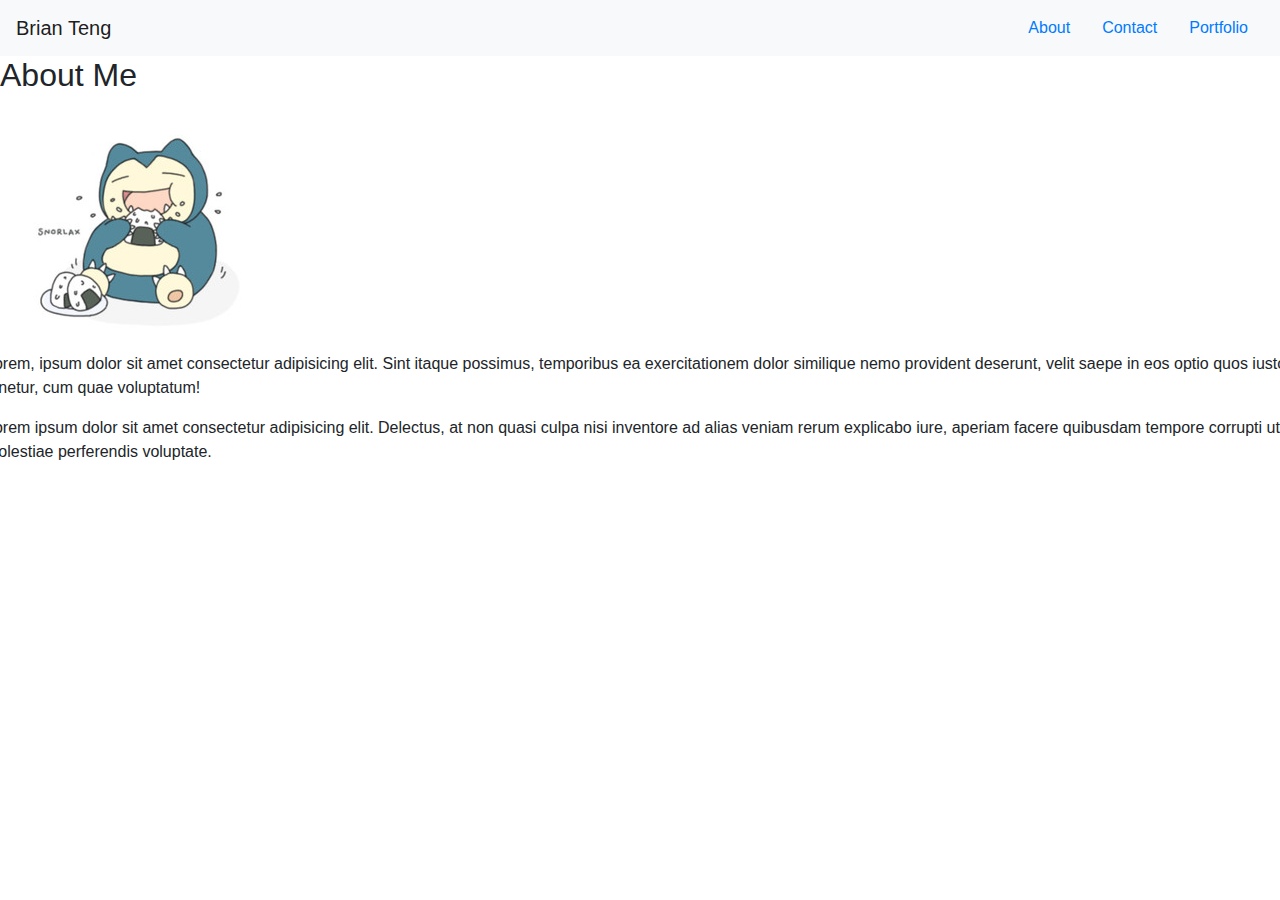
==== index.html @ 52ca3a91 "done for the night" ====
<!DOCTYPE html>
<html lang="en">

<head>
  <meta charset="UTF-8">
  <meta name="viewport" content="width=device-width, initial-scale=1.0">
  <meta http-equiv="X-UA-Compatible" content="ie=edge">
  <title>B-Index</title>
  <link rel="stylesheet" href="https://stackpath.bootstrapcdn.com/bootstrap/4.3.1/css/bootstrap.min.css"
    integrity="sha384-ggOyR0iXCbMQv3Xipma34MD+dH/1fQ784/j6cY/iJTQUOhcWr7x9JvoRxT2MZw1T" crossorigin="anonymous">
</head>

<body>
  <!-- As a heading -->
  <nav class="navbar navbar-light bg-light">
    <span class="navbar-brand mb-0 h1">Brian Teng</span>
    <ul class="nav justify-content-end">
      <li class="nav-item">
        <a class="nav-link active" href="index.html">About</a>
      </li>
      <li class="nav-item">
        <a class="nav-link" href="contact.html">Contact</a>
      </li>
      <li class="nav-item">
        <a class="nav-link" href="portfolio.html">Portfolio</a>
      </li>
    </ul>
  </nav>

  <h2>About Me</h2>

  <div class="row"> 
    <img src="assets/images/profile_pic.png" alt="snorlax_pic">

    <p> Lorem, ipsum dolor sit amet consectetur adipisicing elit. Sint itaque possimus, temporibus ea exercitationem dolor similique nemo provident deserunt, velit saepe in eos optio quos iusto tenetur, cum quae voluptatum!</p>
    <p>Lorem ipsum dolor sit amet consectetur adipisicing elit. Delectus, at non quasi culpa nisi inventore ad alias veniam rerum explicabo iure, aperiam facere quibusdam tempore corrupti ut molestiae perferendis voluptate.</p>
  </div>
</body>

</html>
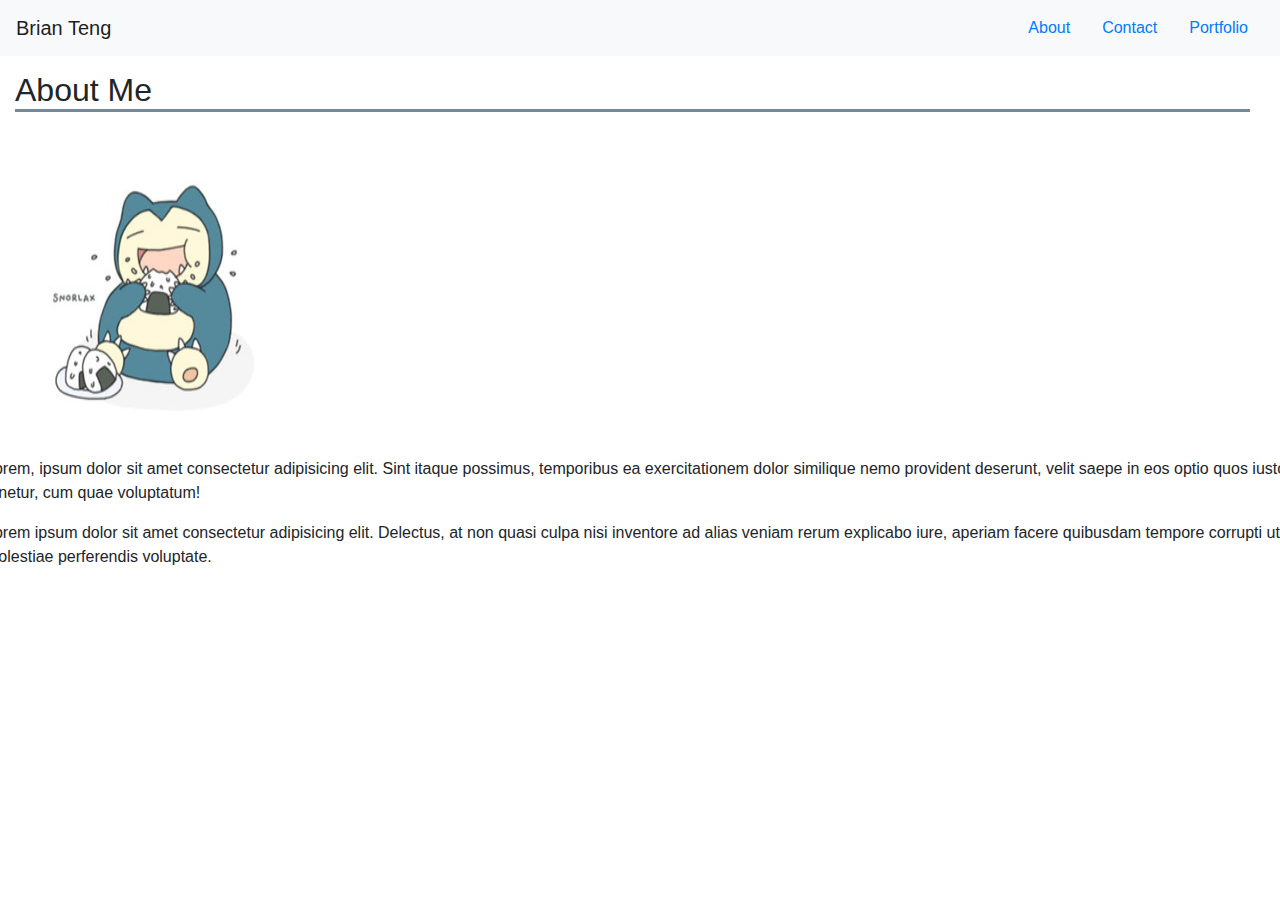
==== commit b3877006: "another night" ====
--- a/index.html
+++ b/index.html
@@ -8,6 +8,7 @@
   <title>B-Index</title>
   <link rel="stylesheet" href="https://stackpath.bootstrapcdn.com/bootstrap/4.3.1/css/bootstrap.min.css"
     integrity="sha384-ggOyR0iXCbMQv3Xipma34MD+dH/1fQ784/j6cY/iJTQUOhcWr7x9JvoRxT2MZw1T" crossorigin="anonymous">
+    <link rel="stylesheet" href="assets/css/style.css">
 </head>
 
 <body>
--- a/assets/css/style.css
+++ b/assets/css/style.css
@@ -0,0 +1,25 @@
+img {
+  width:  300px;
+  height: 300px;
+  margin: 15px 15px 15px 15px;
+}
+
+h2{
+  border-bottom: 3px solid lightslategray;
+  margin: 15px 30px 15px 15px;
+}
+
+
+@media screen and (max-width: 768px){
+  body{
+    background-color:rgb(158, 243, 191);
+  }
+  img{
+    margin:5px 5px 5px 5px;
+  }
+}
+@media screen and (max-width: 640px){
+  body{
+    background-color: lightsalmon;
+  }
+}
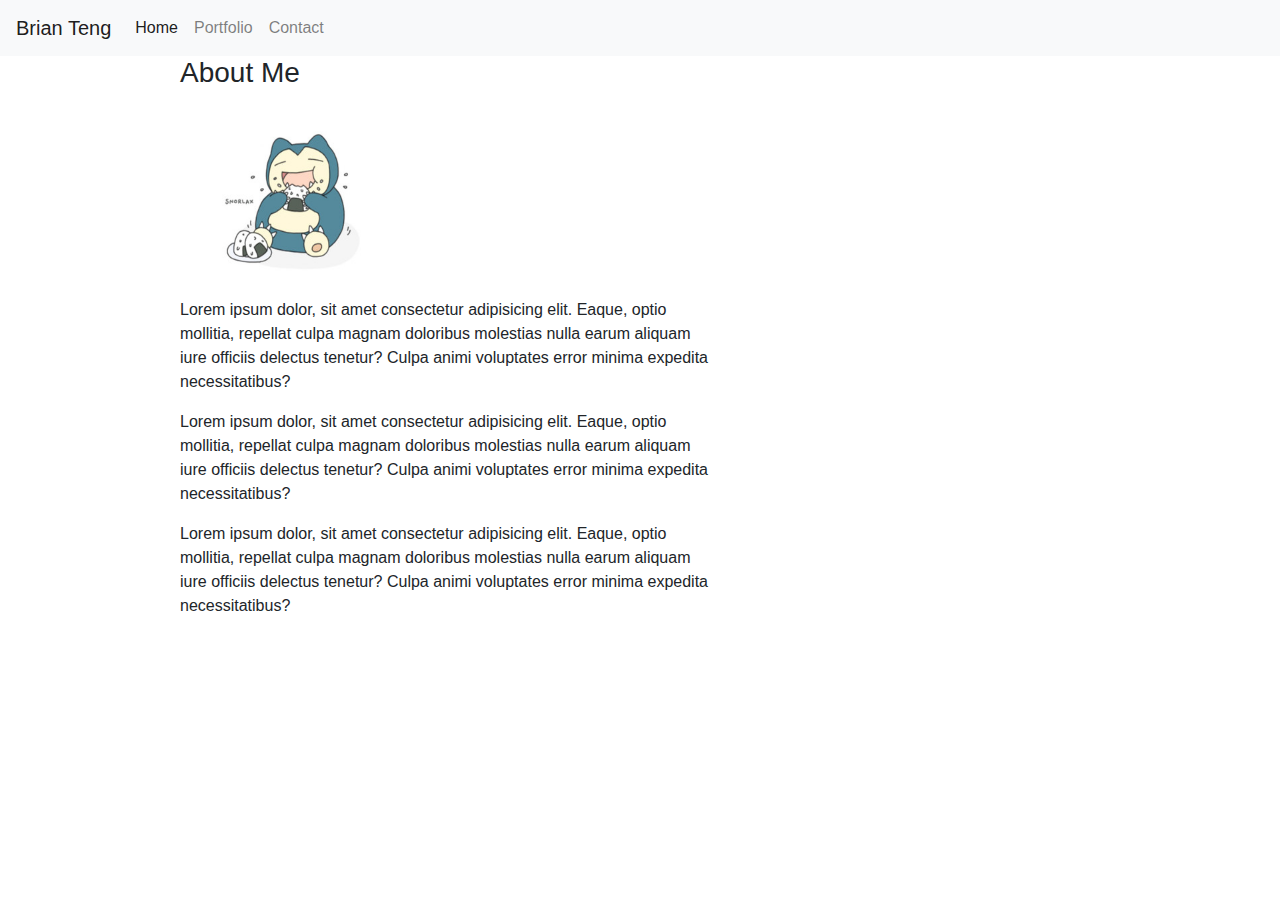
==== commit 5391a8f2: "finished" ====
--- a/index.html
+++ b/index.html
@@ -6,36 +6,63 @@
   <meta name="viewport" content="width=device-width, initial-scale=1.0">
   <meta http-equiv="X-UA-Compatible" content="ie=edge">
   <title>B-Index</title>
-  <link rel="stylesheet" href="https://stackpath.bootstrapcdn.com/bootstrap/4.3.1/css/bootstrap.min.css"
-    integrity="sha384-ggOyR0iXCbMQv3Xipma34MD+dH/1fQ784/j6cY/iJTQUOhcWr7x9JvoRxT2MZw1T" crossorigin="anonymous">
+  <link rel="stylesheet" href="https://stackpath.bootstrapcdn.com/bootstrap/4.3.1/css/bootstrap.min.css" integrity="sha384-ggOyR0iXCbMQv3Xipma34MD+dH/1fQ784/j6cY/iJTQUOhcWr7x9JvoRxT2MZw1T" crossorigin="anonymous">
     <link rel="stylesheet" href="assets/css/style.css">
 </head>
 
 <body>
-  <!-- As a heading -->
-  <nav class="navbar navbar-light bg-light">
-    <span class="navbar-brand mb-0 h1">Brian Teng</span>
-    <ul class="nav justify-content-end">
-      <li class="nav-item">
-        <a class="nav-link active" href="index.html">About</a>
-      </li>
-      <li class="nav-item">
-        <a class="nav-link" href="contact.html">Contact</a>
-      </li>
-      <li class="nav-item">
-        <a class="nav-link" href="portfolio.html">Portfolio</a>
-      </li>
-    </ul>
+  <nav class="navbar navbar-expand-lg navbar-light bg-light">
+    <a class="navbar-brand" href="#">Brian Teng</a>
+    <button class="navbar-toggler" type="button" data-toggle="collapse" data-target="#navbarNav" aria-controls="navbarNav" aria-expanded="false" aria-label="Toggle navigation">
+      <span class="navbar-toggler-icon"></span>
+    </button>
+    <div class="collapse navbar-collapse" id="navbarNav">
+      <ul class="navbar-nav">
+        <li class="nav-item active">
+          <a class="nav-link" href="index.html">Home <span class="sr-only">(current)</span></a>
+        </li>
+        <li class="nav-item">
+          <a class="nav-link" href="portfolio.html">Portfolio</a>
+        </li>
+        <li class="nav-item">
+          <a class="nav-link" href="contact.html">Contact</a>
+        </li>
+      </ul>
+    </div>
   </nav>
 
-  <h2>About Me</h2>
+  <div class="container">
+		<div class="row">
 
-  <div class="row"> 
-    <img src="assets/images/profile_pic.png" alt="snorlax_pic">
+			<div class="col-md-1">
+			</div>
 
-    <p> Lorem, ipsum dolor sit amet consectetur adipisicing elit. Sint itaque possimus, temporibus ea exercitationem dolor similique nemo provident deserunt, velit saepe in eos optio quos iusto tenetur, cum quae voluptatum!</p>
-    <p>Lorem ipsum dolor sit amet consectetur adipisicing elit. Delectus, at non quasi culpa nisi inventore ad alias veniam rerum explicabo iure, aperiam facere quibusdam tempore corrupti ut molestiae perferendis voluptate.</p>
-  </div>
+			<div class="col-md-6">
+				<div class="panel panel-primary">
+					
+					<div class="panel-heading">
+						<h3 class="panel-title">About Me</h3>
+					</div>
+					
+					<div class="panel-body">
+						<img id="bio-image" class="img-responsive pull-left" alt="Responsive image" src="assets/images/profile_pic.png" alt="bt">
+								
+					<p>Lorem ipsum dolor, sit amet consectetur adipisicing elit. Eaque, optio mollitia, repellat culpa magnam doloribus molestias nulla earum aliquam iure officiis delectus tenetur? Culpa animi voluptates error minima expedita necessitatibus?</p>
+					<p>Lorem ipsum dolor, sit amet consectetur adipisicing elit. Eaque, optio mollitia, repellat culpa magnam doloribus molestias nulla earum aliquam iure officiis delectus tenetur? Culpa animi voluptates error minima expedita necessitatibus?</p>
+					<p>Lorem ipsum dolor, sit amet consectetur adipisicing elit. Eaque, optio mollitia, repellat culpa magnam doloribus molestias nulla earum aliquam iure officiis delectus tenetur? Culpa animi voluptates error minima expedita necessitatibus?</p>
+					</div>
+				</div>
+			</div>
+		
+			<div class="col-md-1">
+			</div>
+
+		</div>
+	</div>
+
+  <script src="https://code.jquery.com/jquery-3.3.1.slim.min.js" integrity="sha384-q8i/X+965DzO0rT7abK41JStQIAqVgRVzpbzo5smXKp4YfRvH+8abtTE1Pi6jizo" crossorigin="anonymous"></script>
+<script src="https://cdnjs.cloudflare.com/ajax/libs/popper.js/1.14.7/umd/popper.min.js" integrity="sha384-UO2eT0CpHqdSJQ6hJty5KVphtPhzWj9WO1clHTMGa3JDZwrnQq4sF86dIHNDz0W1" crossorigin="anonymous"></script>
+<script src="https://stackpath.bootstrapcdn.com/bootstrap/4.3.1/js/bootstrap.min.js" integrity="sha384-JjSmVgyd0p3pXB1rRibZUAYoIIy6OrQ6VrjIEaFf/nJGzIxFDsf4x0xIM+B07jRM" crossorigin="anonymous"></script>
 </body>
 
 </html>--- a/assets/css/style.css
+++ b/assets/css/style.css
@@ -1,25 +1,15 @@
 img {
-  width:  300px;
-  height: 300px;
-  margin: 15px 15px 15px 15px;
+  height:180px;
+  width:200px;
+  margin: 10px;
 }
 
-h2{
-  border-bottom: 3px solid lightslategray;
-  margin: 15px 30px 15px 15px;
-}
-
-
-@media screen and (max-width: 768px){
-  body{
-    background-color:rgb(158, 243, 191);
-  }
-  img{
-    margin:5px 5px 5px 5px;
-  }
-}
-@media screen and (max-width: 640px){
-  body{
-    background-color: lightsalmon;
-  }
-}
+.caption h3 {
+	position: absolute;
+	bottom: 25px;
+	padding: 10px;
+	text-align: center;
+	color:#fff;
+	background: #2c3e50;
+	opacity: 0.8;
+}